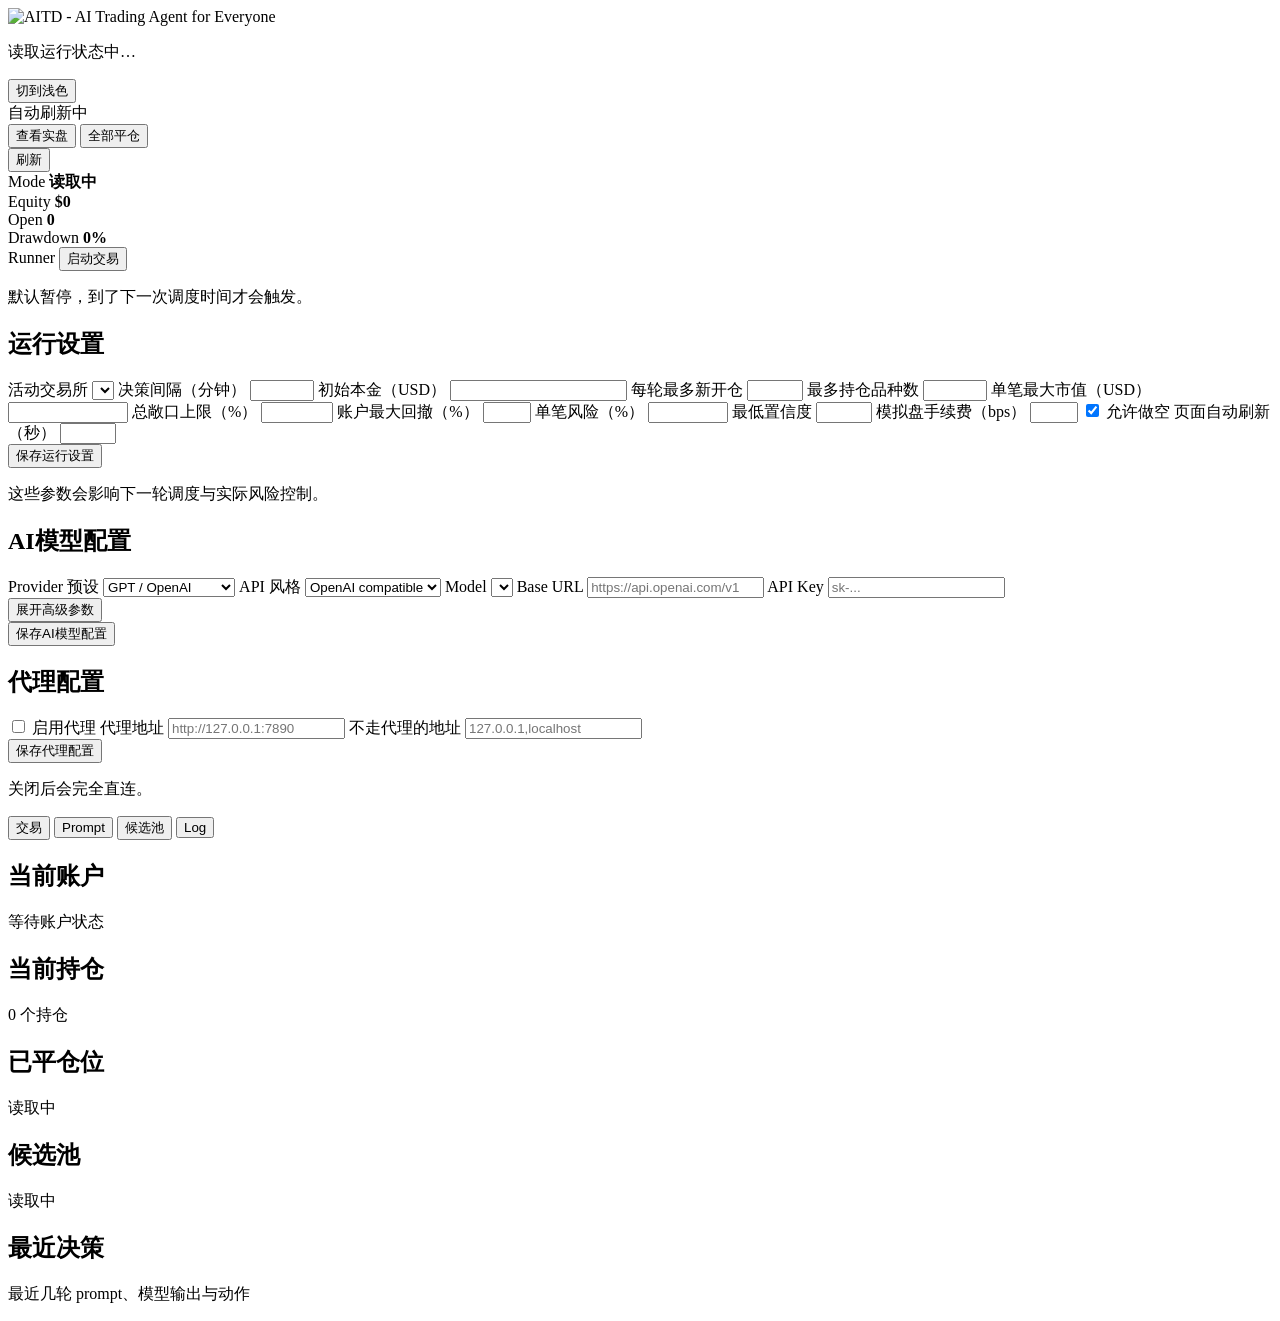
==== dashboard/trader.html @ 8559f8e1 "Initial commit" ====
<!doctype html>
<html lang="zh-CN">
  <head>
    <meta charset="utf-8">
    <meta name="viewport" content="width=device-width, initial-scale=1">
    <title>AITD</title>
    <link rel="stylesheet" href="/styles.css">
  </head>
  <body>
    <header class="topbar">
      <div class="title-block">
        <img class="brand-logo" src="/assets/aitd-readme-header.png" alt="AITD - AI Trading Agent for Everyone">
        <div class="title-meta-row">
          <p id="tradeRunMeta" class="meta">读取运行状态中…</p>
          <button id="themeToggleBtn" type="button" class="secondary-button">切到浅色</button>
        </div>
      </div>
      <div class="header-actions">
        <span id="tradeRefreshHint" class="refresh-hint">自动刷新中</span>
        <div class="top-actions-row">
          <button id="toggleModeBtn" type="button" class="secondary-button">查看实盘</button>
          <button id="flattenBtn" type="button" class="secondary-button">全部平仓</button>
          <button id="resetBtn" type="button" class="secondary-button danger-outline" hidden>重置模拟盘</button>
        </div>
        <div class="top-actions-row top-actions-row-secondary">
          <button id="refreshBtn" type="button" class="secondary-button">刷新</button>
        </div>
      </div>
    </header>

    <section class="summary-grid" aria-label="Trader summary">
      <div class="metric">
        <span class="metric-label">Mode</span>
        <strong id="modeText">读取中</strong>
      </div>
      <div class="metric">
        <span class="metric-label">Equity</span>
        <strong id="equityText">$0</strong>
      </div>
      <div class="metric">
        <span class="metric-label">Open</span>
        <strong id="openCountText">0</strong>
      </div>
      <div class="metric">
        <span class="metric-label">Drawdown</span>
        <strong id="drawdownText">0%</strong>
      </div>
      <div class="metric metric-action">
        <span class="metric-label">Runner</span>
        <button id="modeRunnerBtn" type="button">启动交易</button>
        <p id="modeRunnerMeta" class="meta metric-meta">默认暂停，到了下一次调度时间才会触发。</p>
      </div>
    </section>

    <section class="status-strip-wrap" aria-label="Trader status">
      <div id="statusBanner" class="status-banner"></div>
    </section>

    <main class="trader-layout">
      <aside class="trader-side">
        <section class="trader-section">
          <div class="section-heading">
            <h2>运行设置</h2>
          </div>
          <form id="tradingSettingsForm" class="settings-form compact-settings-form">
            <label>
              活动交易所
              <select id="activeExchangeInput"></select>
            </label>
            <label>
              决策间隔（分钟）
              <input id="decisionIntervalInput" type="number" min="5" max="1440" step="5">
            </label>
            <label>
              初始本金（USD）
              <input id="initialCapitalInput" type="number" min="1" step="1">
            </label>
            <label>
              每轮最多新开仓
              <input id="maxNewPositionsInput" type="number" min="1" max="100">
            </label>
            <label>
              最多持仓品种数
              <input id="maxOpenPositionsInput" type="number" min="1" max="1000">
            </label>
            <label>
              单笔最大市值（USD）
              <input id="maxPositionNotionalInput" type="number" min="20" max="10000000000" step="10">
            </label>
            <label>
              总敞口上限（%）
              <input id="maxGrossExposureInput" type="number" min="10" max="10000" step="5">
            </label>
            <label>
              账户最大回撤（%）
              <input id="maxDrawdownInput" type="number" min="5" max="90" step="1">
            </label>
            <label>
              单笔风险（%）
              <input id="riskPerTradeInput" type="number" min="0.25" max="100" step="0.25">
            </label>
            <label>
              最低置信度
              <input id="minConfidenceInput" type="number" min="1" max="100" step="1">
            </label>
            <label id="paperFeesRow">
              模拟盘手续费（bps）
              <input id="paperFeesInput" type="number" min="0" max="50" step="1">
            </label>
            <label class="check-row">
              <input id="allowShortsInput" type="checkbox" checked>
              <span>允许做空</span>
            </label>
            <label>
              页面自动刷新（秒）
              <input id="pageAutoRefreshInput" type="number" min="10" max="600" step="5">
            </label>
            <div class="settings-actions">
              <button id="saveTradingSettingsBtn" type="button">保存运行设置</button>
            </div>
            <p id="settingsFeedback" class="status-line">这些参数会影响下一轮调度与实际风险控制。</p>
          </form>
        </section>

        <section id="liveConfigSection" class="trader-section" hidden>
          <div class="section-heading">
            <h2>实盘账号配置</h2>
          </div>
          <form id="liveConfigForm" class="stack-form">
            <div class="info-row">
              <span>本机 IP 地址</span>
              <strong id="liveIpText">读取中…</strong>
            </div>
            <label>
              交易所
              <select id="liveExchangeInput"></select>
            </label>
            <p id="liveExchangeMeta" class="status-line compact-note">按交易所分别显示当前支持情况。</p>
            <label class="check-row">
              <input id="liveConfigEnabledInput" type="checkbox">
              <span>启用实盘</span>
            </label>
            <label class="check-row">
              <input id="liveDryRunInput" type="checkbox" checked>
              <span>模拟下单</span>
            </label>
            <label>
              API Key
              <input id="liveApiKeyInput" type="password" placeholder="Binance API key">
            </label>
            <label>
              API Secret
              <input id="liveApiSecretInput" type="password" placeholder="Binance API secret">
            </label>
            <label id="liveApiPassphraseWrap" hidden>
              API Passphrase
              <input id="liveApiPassphraseInput" type="password" placeholder="OKX API passphrase">
            </label>
            <label>
              Base URL
              <input id="liveBaseUrlInput" type="text" placeholder="https://fapi.binance.com">
            </label>
            <label>
              Default leverage
              <input id="liveDefaultLeverageInput" type="number" min="1" max="125" step="1">
            </label>
            <label>
              Margin type
              <select id="liveMarginTypeInput">
                <option value="cross">Cross</option>
                <option value="isolated">Isolated</option>
              </select>
            </label>
            <div class="settings-actions">
              <button id="saveLiveConfigBtn" type="button">保存实盘配置</button>
            </div>
            <p id="liveConfigFeedback" class="status-line">“启用实盘”和“模拟下单”是二选一。出入金会由交易所账户流水自动同步。</p>
          </form>
        </section>

        <section class="trader-section">
          <div class="section-heading">
            <h2>AI模型配置</h2>
          </div>
          <form id="providerForm" class="stack-form">
            <label>
              Provider 预设
              <select id="providerPresetInput">
                <option value="gpt">GPT / OpenAI</option>
                <option value="claude">Claude / Anthropic</option>
                <option value="deepseek">DeepSeek</option>
                <option value="qwen">Qwen</option>
                <option value="custom">Custom</option>
              </select>
            </label>
            <label>
              API 风格
              <select id="providerApiStyleInput">
                <option value="openai">OpenAI compatible</option>
                <option value="anthropic">Anthropic</option>
              </select>
            </label>
            <label>
              Model
              <select id="providerModelInput"></select>
            </label>
            <label id="providerCustomModelWrap" hidden>
              自定义模型名
              <input id="providerCustomModelInput" type="text" placeholder="your-model-name">
            </label>
            <label>
              Base URL
              <input id="providerBaseUrlInput" type="text" placeholder="https://api.openai.com/v1">
            </label>
            <label>
              API Key
              <input id="providerApiKeyInput" type="password" placeholder="sk-...">
            </label>
            <div class="settings-actions">
              <button id="providerAdvancedToggleBtn" type="button" class="secondary-button">展开高级参数</button>
            </div>
            <div id="providerAdvancedFields" class="advanced-fields" hidden>
              <label>
                Timeout（秒）
                <input id="providerTimeoutInput" type="number" min="10" max="180" step="1">
              </label>
              <label>
                Temperature
                <input id="providerTemperatureInput" type="number" min="0" max="1.5" step="0.1">
              </label>
              <label>
                Max Output Tokens
                <input id="providerMaxTokensInput" type="number" min="256" max="4096" step="64">
              </label>
            </div>
            <div class="settings-actions">
              <button id="saveProviderBtn" type="button">保存AI模型配置</button>
            </div>
            <p id="providerFeedback" class="status-line"></p>
          </form>
        </section>

        <section class="trader-section">
          <div class="section-heading">
            <h2>代理配置</h2>
          </div>
          <form id="networkForm" class="stack-form">
            <label class="check-row inline-check-row">
              <input id="proxyEnabledInput" type="checkbox">
              <span>启用代理</span>
            </label>
            <label>
              代理地址
              <input id="proxyUrlInput" type="text" placeholder="http://127.0.0.1:7890">
            </label>
            <label>
              不走代理的地址
              <input id="noProxyInput" type="text" placeholder="127.0.0.1,localhost">
            </label>
            <div class="settings-actions">
              <button id="saveNetworkBtn" type="button">保存代理配置</button>
            </div>
            <p id="networkFeedback" class="status-line">关闭后会完全直连。</p>
          </form>
        </section>
      </aside>

      <section class="trader-main">
        <div class="trader-tabs" role="tablist" aria-label="Trader main tabs">
          <button type="button" class="tab-button active" data-tab-button="trade" role="tab" aria-selected="true">交易</button>
          <button type="button" class="tab-button" data-tab-button="prompt" role="tab" aria-selected="false">Prompt</button>
          <button type="button" class="tab-button" data-tab-button="universe" role="tab" aria-selected="false">候选池</button>
          <button type="button" class="tab-button" data-tab-button="log" role="tab" aria-selected="false">Log</button>
        </div>

        <div class="trader-tab-panel is-active" data-tab-panel="trade">
          <section class="trader-section">
            <div class="section-heading">
              <h2>当前账户</h2>
              <p id="accountMeta" class="meta">等待账户状态</p>
            </div>
            <div id="accountGrid"></div>
          </section>

          <section class="trader-section">
            <div class="section-heading">
              <h2>当前持仓</h2>
              <p id="positionMeta" class="meta">0 个持仓</p>
            </div>
            <div id="positionCards" class="trader-position-grid"></div>
          </section>

          <section class="trader-section">
            <div class="section-heading">
              <h2>已平仓位</h2>
              <p id="closedPositionMeta" class="meta">读取中</p>
            </div>
            <div id="closedPositionList" class="trader-position-grid"></div>
          </section>

          <section class="trader-section">
            <div class="section-heading">
              <h2>候选池</h2>
              <p id="candidateMeta" class="meta">读取中</p>
            </div>
            <div id="candidateList" class="candidate-list"></div>
          </section>

          <section class="trader-section">
            <div class="section-heading">
              <h2>最近决策</h2>
              <p id="decisionMeta" class="meta">最近几轮 prompt、模型输出与动作</p>
            </div>
            <div id="decisionLog" class="decision-log"></div>
          </section>
        </div>

        <div class="trader-tab-panel" data-tab-panel="prompt" hidden>
          <section class="trader-section">
            <div class="section-heading">
              <h2>交易逻辑</h2>
            </div>
            <form id="promptForm" class="stack-form">
              <label>
                Prompt 名称
                <input id="promptNameInput" type="text" placeholder="例如：trend_following_15m">
              </label>
              <label class="prompt-input-group">
                <span class="prompt-input-head">
                  <span><code>role</code></span>
                  <button type="button" class="secondary-button prompt-expand-btn" data-prompt-expand="role">展开</button>
                </span>
                <textarea id="promptRoleInput" class="code-textarea code-textarea-short prompt-textarea-short" spellcheck="false" rows="3"></textarea>
              </label>
              <label class="prompt-input-group">
                <span class="prompt-input-head">
                  <span><code>core_principles</code></span>
                  <button type="button" class="secondary-button prompt-expand-btn" data-prompt-expand="corePrinciples">展开</button>
                </span>
                <textarea id="promptCorePrinciplesInput" class="code-textarea code-textarea-short prompt-textarea-short" spellcheck="false" rows="3"></textarea>
              </label>
              <label class="prompt-input-group">
                <span class="prompt-input-head">
                  <span><code>entry_preferences</code></span>
                  <button type="button" class="secondary-button prompt-expand-btn" data-prompt-expand="entryPreferences">展开</button>
                </span>
                <textarea id="promptEntryPreferencesInput" class="code-textarea code-textarea-short prompt-textarea-short" spellcheck="false" rows="3"></textarea>
              </label>
              <label class="prompt-input-group">
                <span class="prompt-input-head">
                  <span><code>position_management</code></span>
                  <button type="button" class="secondary-button prompt-expand-btn" data-prompt-expand="positionManagement">展开</button>
                </span>
                <textarea id="promptPositionManagementInput" class="code-textarea code-textarea-short prompt-textarea-short" spellcheck="false" rows="3"></textarea>
              </label>
              <div class="prompt-kline-block">
                <div class="prompt-kline-head">
                  <strong>加入 Prompt 的原始 K 线</strong>
                  <span class="meta">合理安排输入K线数量, 过多K线会增加模型思考时间,增加token消耗</span>
                </div>
                <div class="prompt-kline-table">
                  <label class="prompt-kline-row">
                    <span class="check-row prompt-kline-toggle">
                      <input type="checkbox" data-prompt-kline-enabled="1m">
                      <span>1m</span>
                    </span>
                    <span class="prompt-kline-count">
                      <span>根数</span>
                      <input type="number" min="1" max="300" step="1" data-prompt-kline-limit="1m">
                    </span>
                  </label>
                  <label class="prompt-kline-row">
                    <span class="check-row prompt-kline-toggle">
                      <input type="checkbox" data-prompt-kline-enabled="5m">
                      <span>5m</span>
                    </span>
                    <span class="prompt-kline-count">
                      <span>根数</span>
                      <input type="number" min="1" max="300" step="1" data-prompt-kline-limit="5m">
                    </span>
                  </label>
                  <label class="prompt-kline-row">
                    <span class="check-row prompt-kline-toggle">
                      <input type="checkbox" data-prompt-kline-enabled="15m">
                      <span>15m</span>
                    </span>
                    <span class="prompt-kline-count">
                      <span>根数</span>
                      <input type="number" min="1" max="300" step="1" data-prompt-kline-limit="15m">
                    </span>
                  </label>
                </div>
              </div>
              <div class="settings-actions">
                <button id="savePromptBtn" type="submit">保存当前使用</button>
                <button id="savePromptPresetBtn" type="button" class="secondary-button">保存到已保存 Prompt</button>
                <button id="testPromptBtn" type="button" class="secondary-button">测试交易逻辑</button>
              </div>
              <p id="promptPresetMeta" class="meta">当前编辑内容还没有关联到已保存 Prompt。</p>
              <p id="promptFeedback" class="status-line"></p>
            </form>
            <div class="prompt-test-block">
              <div class="section-heading">
                <h2>测试输出</h2>
                <p id="promptTestMeta" class="meta">点击“测试交易逻辑”后显示结果。</p>
              </div>
              <pre id="promptTestOutput" class="pre-block">尚未执行测试。</pre>
            </div>
            <div class="prompt-test-block">
              <div class="section-heading">
                <h2>已保存 Prompt</h2>
                <p id="savedPromptMeta" class="meta">还没有已保存 Prompt。</p>
              </div>
              <div id="savedPromptList" class="saved-prompt-list"></div>
            </div>
          </section>
        </div>

        <div class="trader-tab-panel" data-tab-panel="universe" hidden>
          <section class="trader-section">
            <div class="section-heading">
              <h2>候选池</h2>
              <p id="universeMeta" class="meta">选择静态或动态其中一种候选池模式。</p>
            </div>
            <div class="universe-help-block">
              <p>候选池是交易标的范围，每轮模型决策会从这个列表去选择是否交易。</p>
              <p>静态候选池为手动输入，保存后生效。</p>
              <p>动态候选池允许用户写 python function 读取文件或者读取外部 API，每轮决策前都会自动调用。</p>
              <p><code>load_candidate_symbols</code> 函数输出要求为 <code>list</code>。</p>
              <p>静态候选池和动态候选池二选一。</p>
            </div>
            <div class="universe-mode-row">
              <label class="check-row">
                <input id="staticUniverseEnabledInput" type="checkbox">
                <span>静态候选池</span>
              </label>
              <label class="check-row">
                <input id="dynamicUniverseEnabledInput" type="checkbox">
                <span>动态候选池</span>
              </label>
            </div>
          </section>

          <section id="staticUniverseSection" class="trader-section">
            <div class="section-heading">
              <h2>静态候选池</h2>
              <p class="meta">手动输入交易标的。</p>
            </div>
            <form id="universeForm" class="stack-form">
              <label>
                交易池 Symbols（每行一个）
                <textarea id="universeSymbolsInput" class="code-textarea code-textarea-short" spellcheck="false"></textarea>
              </label>
              <div class="settings-actions">
                <button id="saveUniverseBtn" type="button">保存候选池</button>
              </div>
              <p id="universeFeedback" class="status-line">保存后会自动刷新候选池，让交易页尽快显示新结果。</p>
            </form>
          </section>

          <section id="dynamicUniverseSection" class="trader-section" hidden>
            <div class="section-heading">
              <h2>动态候选池</h2>
              <p id="universePreviewMeta" class="meta">每轮决策前都会调用这个函数获取 symbols。</p>
            </div>
            <div class="stack-form">
              <label>
                Python 函数
                <textarea id="candidateSourceCodeInput" class="code-textarea" spellcheck="false"></textarea>
              </label>
              <div class="settings-actions">
                <button id="saveDynamicUniverseBtn" type="button">保存动态候选池</button>
                <button id="testUniverseBtn" type="button" class="secondary-button">测试获取</button>
              </div>
              <p class="status-line">函数需要定义 <code>load_candidate_symbols(context)</code>，并返回 <code>list[str]</code>。</p>
            </div>
            <div class="prompt-test-block">
              <div class="section-heading">
                <h2>测试输出</h2>
                <p id="universeTestMeta" class="meta">点击“测试获取”后显示结果。</p>
              </div>
              <pre id="universePreview" class="pre-block">尚未执行测试。</pre>
            </div>
          </section>
        </div>

        <div class="trader-tab-panel" data-tab-panel="log" hidden>
          <section class="trader-section">
            <div class="section-heading">
              <h2>系统日志</h2>
              <p id="logMeta" class="meta">读取运行状态中…</p>
            </div>
            <div id="logSummaryGrid" class="log-summary-grid"></div>
            <pre id="logOutput" class="pre-block log-output">正在读取日志…</pre>
          </section>
        </div>
      </section>
    </main>

    <div id="promptModal" class="modal-overlay" hidden>
      <div class="modal-card">
        <div class="section-heading">
          <h2 id="promptModalTitle">编辑交易逻辑</h2>
          <p id="promptModalMeta" class="meta">放大编辑后，点击“应用修改”回填到当前输入框。</p>
        </div>
        <textarea id="promptModalInput" class="code-textarea prompt-modal-textarea" spellcheck="false"></textarea>
        <div class="settings-actions">
          <button id="promptModalApplyBtn" type="button">应用修改</button>
          <button id="promptModalCloseBtn" type="button" class="secondary-button">关闭</button>
        </div>
      </div>
    </div>

    <script src="/trader.js"></script>
  </body>
</html>
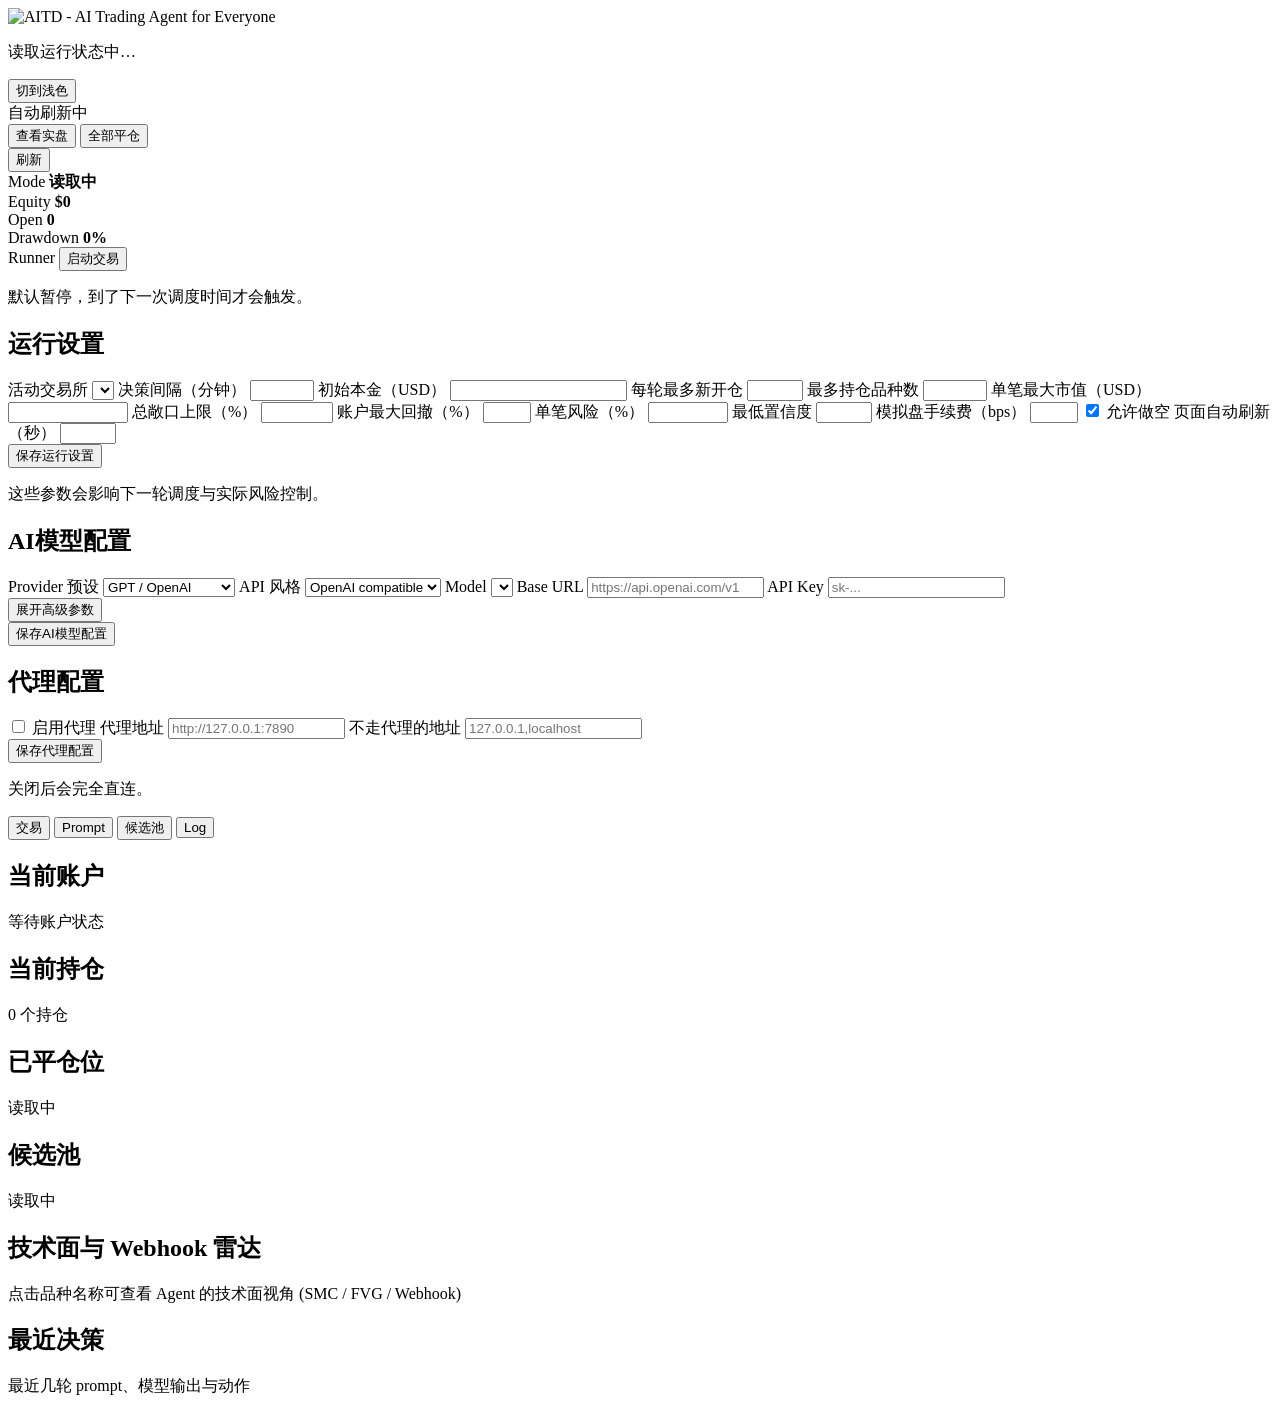
==== commit d8d285f5: "feat(agent-engine): integrate trading engine, fix PnL double counting and radar rendering" ====
--- a/dashboard/trader.html
+++ b/dashboard/trader.html
@@ -304,6 +304,15 @@
               <p id="candidateMeta" class="meta">读取中</p>
             </div>
             <div id="candidateList" class="candidate-list"></div>
+          </section>
+
+          <section class="trader-section">
+            <div class="section-heading">
+              <h2>技术面与 Webhook 雷达</h2>
+              <p id="radarMeta" class="meta">点击品种名称可查看 Agent 的技术面视角 (SMC / FVG / Webhook)</p>
+            </div>
+            <div id="radarCards"></div>
+            <pre id="radarOutput" class="pre-block" hidden></pre>
           </section>
 
           <section class="trader-section">
@@ -472,7 +481,7 @@
                 <button id="saveDynamicUniverseBtn" type="button">保存动态候选池</button>
                 <button id="testUniverseBtn" type="button" class="secondary-button">测试获取</button>
               </div>
-              <p class="status-line">函数需要定义 <code>load_candidate_symbols(context)</code>，并返回 <code>list[str]</code>。</p>
+              <p class="status-line">函数需要定义 <code>load_candidate_symbols(context)</code>，并返回 <code>list[str]</code>。可直接使用 <code>context["manual_symbols"]</code>、<code>context["latest_scan_path"]</code>、<code>context["project_root"]</code> 等字段。</p>
             </div>
             <div class="prompt-test-block">
               <div class="section-heading">
